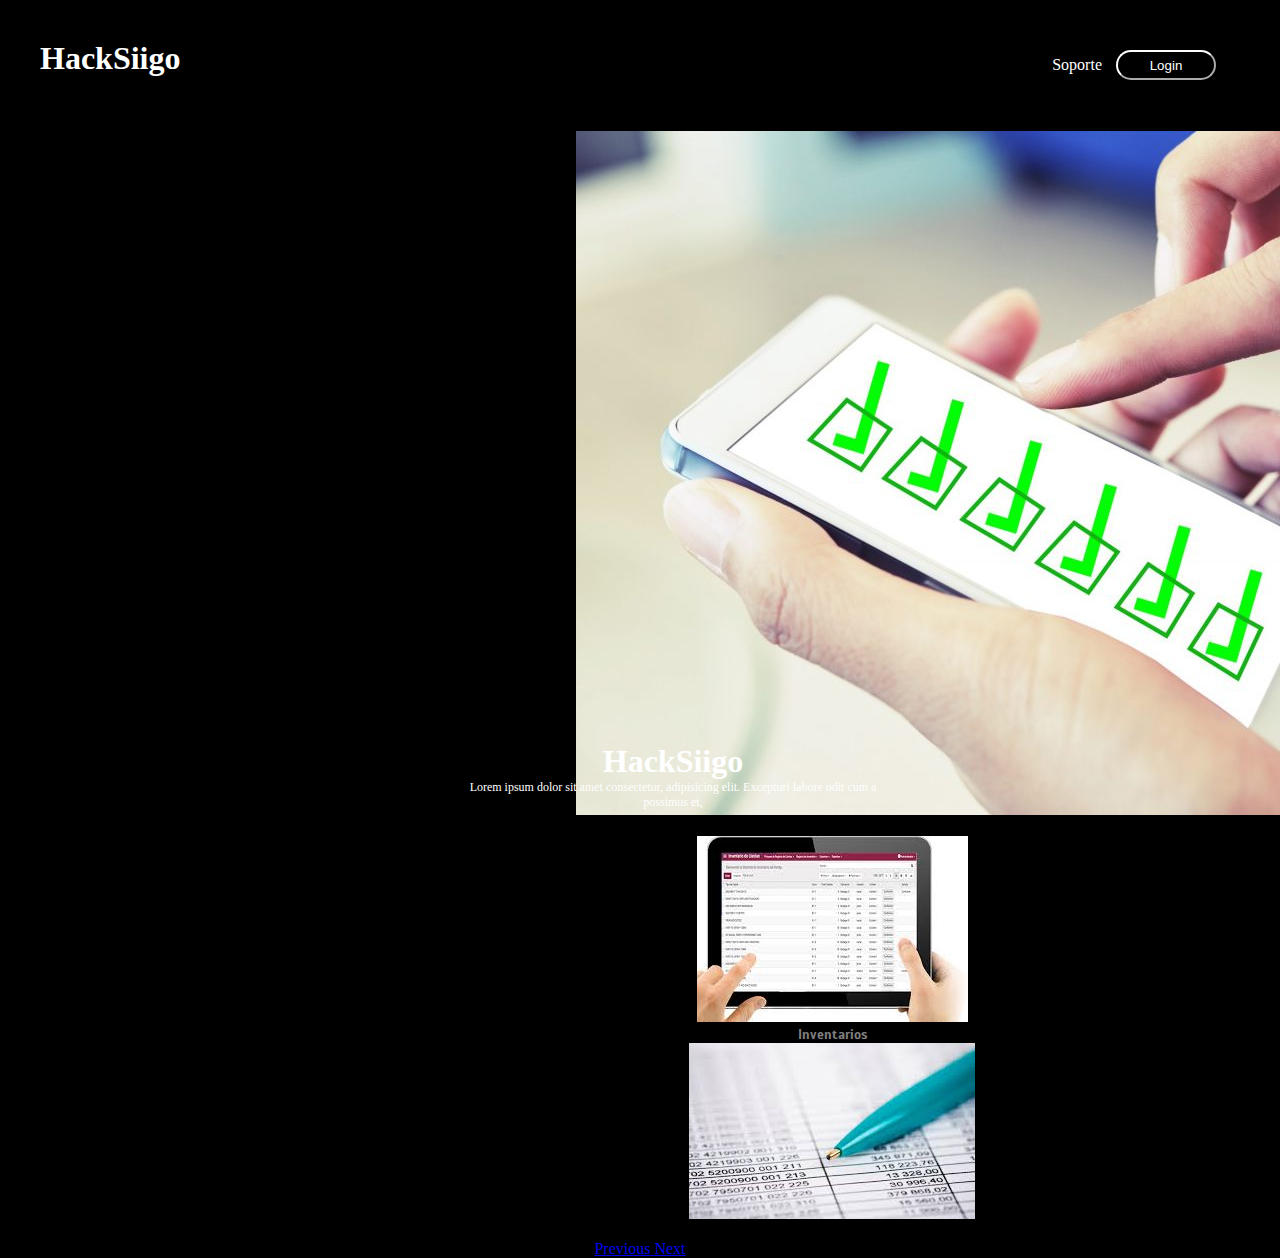
==== index.html @ 8bcf8595 "Update index.html" ====
<!DOCTYPE html>
<html lang="en">
<head>
    
    <meta charset="UTF-8">
    <meta name="viewport" content="width=device-width, initial-scale=1.0">
    <link rel="stylesheet" href="https://stackpath.bootstrapcdn.com/bootstrap/4.5.0/css/bootstrap.min.css" integrity="sha384-9aIt2nRpC12Uk9gS9baDl411NQApFmC26EwAOH8WgZl5MYYxFfc+NcPb1dKGj7Sk" crossorigin="anonymous">
    <link href="https://fonts.googleapis.com/css2?family=Scada:ital@1&display=swap" rel="stylesheet">

    <!-- Link CSS -->
    <link rel="stylesheet" href="CSS/Home.css">

    <title>
        HackSiigo
    </title>

</head>
<body>
    

    <!--- Barra de navegación principal -->
    <div class="navbar">

        <div class="name">
            <h1>
                HackSiigo
            </h1>
        </div>

        <div class="options">
            <a href="soporte.html">
                Soporte
            </a> 
            <button onclick="Login()">
                Login
            </button>
        </div>

    </div>
    
    <!-- Pied de pagina -->
    <div class="footer-false">
        <h1>
            HackSiigo
        </h1>
        <div class="description">
            <p>
                Lorem ipsum dolor sit amet consectetur, adipisicing elit. 
                Excepturi labore odit cum a possimus et, 
            </p>
        </div>
    </div>
    <!-- Formulario de Login -->
    <div style="position:absolute;z-index:100;margin-left:25%;">
        <section class="form-register" id="form" >
            
            <form action="PHP/loguearPDO.php" method="post" >
    
                <h4>Inicia sesion</h4>
    
                <!-- Input NombreEmpresa -->
                <input class="controls" type="text" name="NombreEmpresa" id="NombreEmpresa" placeholder="Ingrese su Nombre">
        
                <!-- Input EmailEmpresa -->
                <input class="controls" type="email" name="EmailEmpresa" id="EmailEmpresa" placeholder="Ingrese su Correo">
        
                <!-- Input PasswordEmpresa -->
                <input class="controls" type="password" name="PasswordEmpresa" id="PasswordEmpresa" placeholder="Ingrese su Contraseña">
        
                <p>
                    Estoy de acuerdo con 
                    <a href="#">
                        Terminos y Condiciones
                    </a>
                </p>
                <input class="botons" type="submit" value="Registrar">
    
            </form>
    
        </section>
    
    </div>


    <center>
        
        <!-- Carrusel de imagenes -->

      <div id="carouselExampleCaptions" class="carousel slide" data-ride="carousel" >
        <ol class="carousel-indicators">
          <li data-target="#carouselExampleCaptions" data-slide-to="0" class="active"></li>
          <li data-target="#carouselExampleCaptions" data-slide-to="1"></li>
          <li data-target="#carouselExampleCaptions" data-slide-to="2"></li>
        </ol>
        <div class="carousel-inner">
          <div class="carousel-item active" style="width:40%;height:60%;margin-left:30%;">
           
            <img src="ASSETS/imagen1.jpg" class="d-block w-100" alt="..." height=100% height=100%>
        
            <div class="carousel-caption d-none d-md-block">
              <h5 style="color:black;font-family: 'Scada', sans-serif;">Evaluación rápida</h5>
              </div>
          </div>
          <div class="carousel-item" style="width:40%;height:60%;margin-left:30%;">
            <img src="ASSETS/imagen2.jpg" class="d-block w-100" alt="...">
            <div class="carousel-caption d-none d-md-block">
              <h5 style="color:gray;font-family: 'Scada', sans-serif;" >Inventarios</h5>

            </div>
          </div>
          <div class="carousel-item" style="width:40%;height:60%;margin-left:30%;">
            <img src="ASSETS/imagen3.jpg" class="d-block w-100" alt="...">
            <div class="carousel-caption d-none d-md-block">
              <h5 style="color:black;font-family: 'Scada', sans-serif;">Ordén</h5>
           </div>
          </div>
        </div>
        <a class="carousel-control-prev" href="#carouselExampleCaptions" role="button" data-slide="prev">
          <span class="carousel-control-prev-icon" aria-hidden="true"></span>
          <span class="sr-only">Previous</span>
        </a>
        <a class="carousel-control-next" href="#carouselExampleCaptions" role="button" data-slide="next">
          <span class="carousel-control-next-icon" aria-hidden="true"></span>
          <span class="sr-only">Next</span>
        </a>
      </div>
    </center>
    
    <!-- Formulario de Login -->
    <div style="position:absolute;">
    <section class="form-register" id="form" >
        
        <form action="PHP/loguearPDO.php" method="post" >

            <h4>Inicia sesion</h4>

            <!-- Input NombreEmpresa -->
            <input class="controls" type="text" name="NombreEmpresa" id="NombreEmpresa" placeholder="Ingrese su Nombre">
    
            <!-- Input EmailEmpresa -->
            <input class="controls" type="email" name="EmailEmpresa" id="EmailEmpresa" placeholder="Ingrese su Correo">
    
            <!-- Input PasswordEmpresa -->
            <input class="controls" type="password" name="PasswordEmpresa" id="PasswordEmpresa" placeholder="Ingrese su Contraseña">
    
            <p>
                Estoy de acuerdo con 
                <a href="#">
                    Terminos y Condiciones
                </a>
            </p>
            <input class="botons" type="submit" value="Registrar">

        </form>

    </section>

</div>
    <!-- Script Proyecto -->
    <script src="JS/Moment.js"></script>
    <script src="JS/Home.js"></script>
    <script src="https://code.jquery.com/jquery-3.5.1.slim.min.js" integrity="sha384-DfXdz2htPH0lsSSs5nCTpuj/zy4C+OGpamoFVy38MVBnE+IbbVYUew+OrCXaRkfj" crossorigin="anonymous"></script>
    <script src="https://cdn.jsdelivr.net/npm/popper.js@1.16.0/dist/umd/popper.min.js" integrity="sha384-Q6E9RHvbIyZFJoft+2mJbHaEWldlvI9IOYy5n3zV9zzTtmI3UksdQRVvoxMfooAo" crossorigin="anonymous"></script>
    <script src="https://stackpath.bootstrapcdn.com/bootstrap/4.5.0/js/bootstrap.min.js" integrity="sha384-OgVRvuATP1z7JjHLkuOU7Xw704+h835Lr+6QL9UvYjZE3Ipu6Tp75j7Bh/kR0JKI" crossorigin="anonymous"></script>
 

</body>
</html>
---- CSS/Home.css ----
*{
    margin: 0%;
    padding: 0%;
    box-sizing: border-box;
}

/*------------------------------------------------------*/

body{
    background-color: black;
}

/*---------------------NavBar--------------------------*/

.navbar{
    display: flex;
}

.navbar .name{
    color: white;
    margin-top: 40px;
    margin-left: 40px;
}

.navbar .options{
    position: absolute;
    right: 5%;
    margin-top: 50px;
}

.navbar .options button{
    background-color: transparent;
    color: white;
    width: 100px;
    height: 30px;
    border-color: white;
    border-radius: 30px ;
}

.navbar .options a{
    color: white;
    text-decoration: none;
}

.navbar .options button:hover {
    background-color: white;
    color: black;
    cursor: pointer;
}

.navbar .options a{
    padding-right: 10px;
    color: white;
    text-decoration: none;
}

/*-------------------Footer False----------------------------------------*/
.footer-false{
    width: 450px;
    height: auto;
    position: absolute;
    bottom: 10%;
    color: white;
    left: 35%;
}

.footer-false{
    text-align: center;
}

.footer-false .description{
    font-size: 12px;
}

/*----------------Formulario login-------------------------------------*/

.form-register {
    width: 400px;
    background: #24303c;
    padding: 30px;
    margin-left: 37%;
    margin-top: 30px;
    border-radius: 10px;
    font-family: 'calibri';
    color: white;
    box-shadow: 7px 13px 37px #000;
    display: none;
}
  
.form-register h4 {
    font-size: 22px;
    margin-bottom: 20px;
}
  
.controls {
    width: 100%;
    background: #24303c;
    padding: 10px;
    border-radius: 4px;
    margin-bottom: 16px;
    border: 1px solid #1f53c5;
    font-family: 'calibri';
    font-size: 18px;
    color: white;
}
  
.form-register p {
    height: 40px;
    text-align: center;
    font-size: 18px;
    line-height: 40px;
}
  
.form-register a {
    color: white;
    text-decoration: none;
}
  
.form-register a:hover {
    color: white;
    text-decoration: underline;
}
  
.form-register .botons {
    width: 100%;
    background: #1f53c5;
    border: none;
    padding: 12px;
    color: white;
    margin: 16px 0;
    font-size: 16px;
}
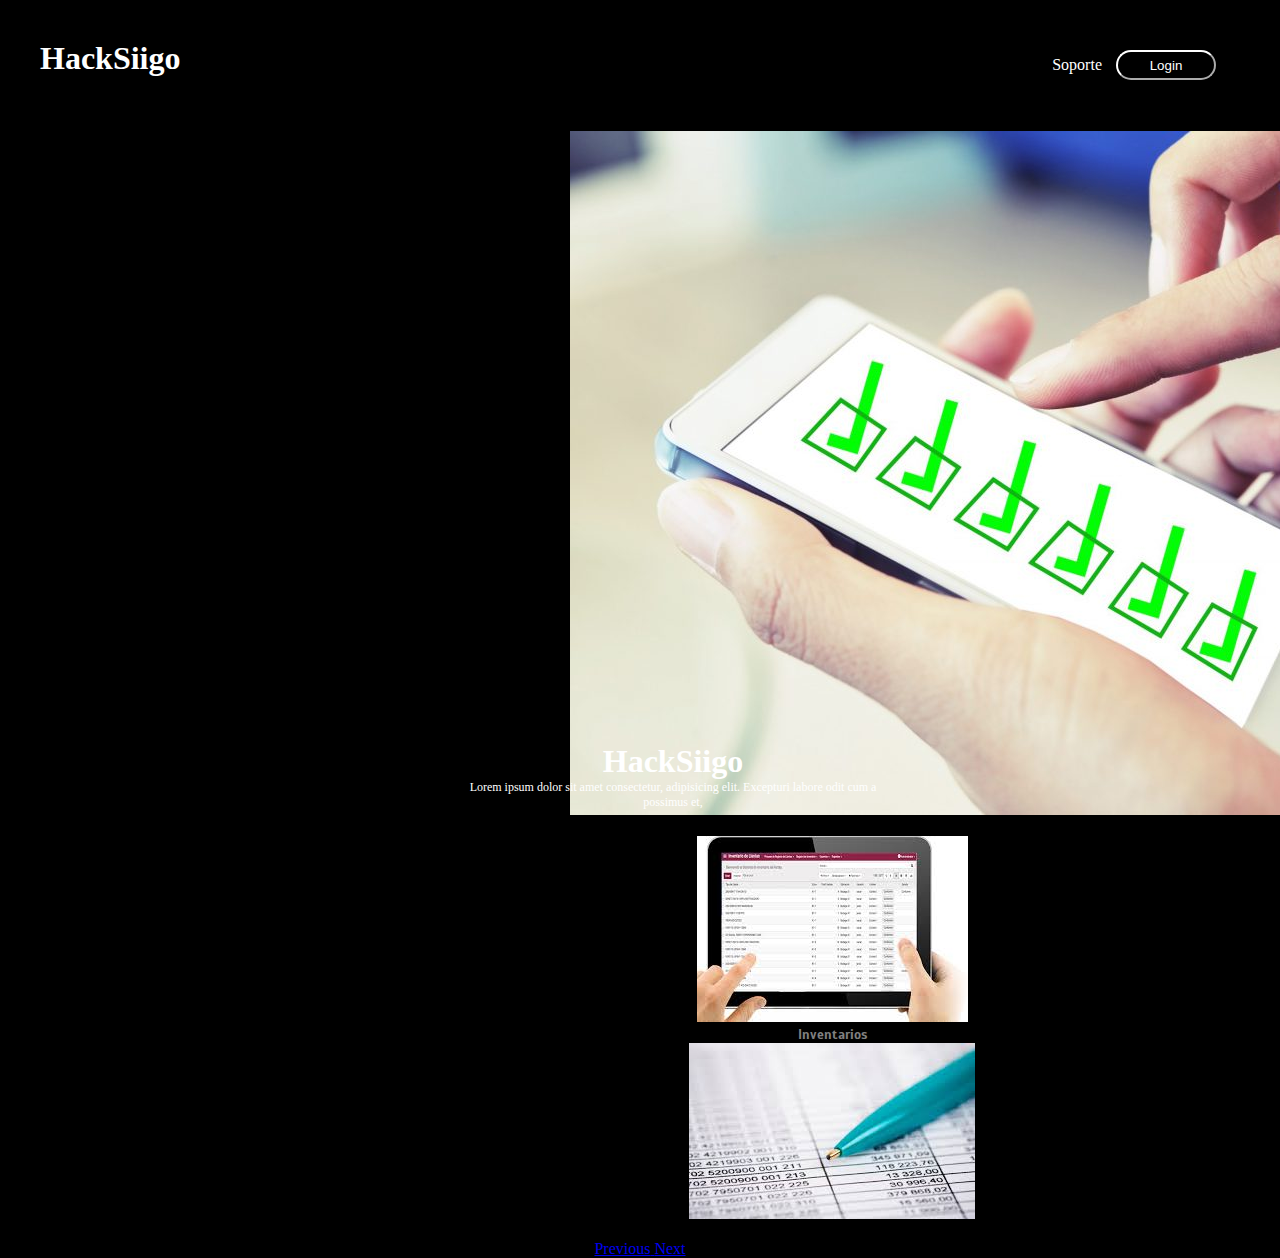
==== commit 729ef368: "Update index.html" ====
--- a/index.html
+++ b/index.html
@@ -93,7 +93,7 @@
           <li data-target="#carouselExampleCaptions" data-slide-to="2"></li>
         </ol>
         <div class="carousel-inner">
-          <div class="carousel-item active" style="width:40%;height:60%;margin-left:30%;">
+          <div class="carousel-item active" style="width:41%;height:60%;margin-left:30%;">
            
             <img src="ASSETS/imagen1.jpg" class="d-block w-100" alt="..." height=100% height=100%>
         
@@ -108,7 +108,7 @@
 
             </div>
           </div>
-          <div class="carousel-item" style="width:40%;height:60%;margin-left:30%;">
+          <div class="carousel-item" style="width:45%;height:60%;margin-left:30%;">
             <img src="ASSETS/imagen3.jpg" class="d-block w-100" alt="...">
             <div class="carousel-caption d-none d-md-block">
               <h5 style="color:black;font-family: 'Scada', sans-serif;">Ordén</h5>
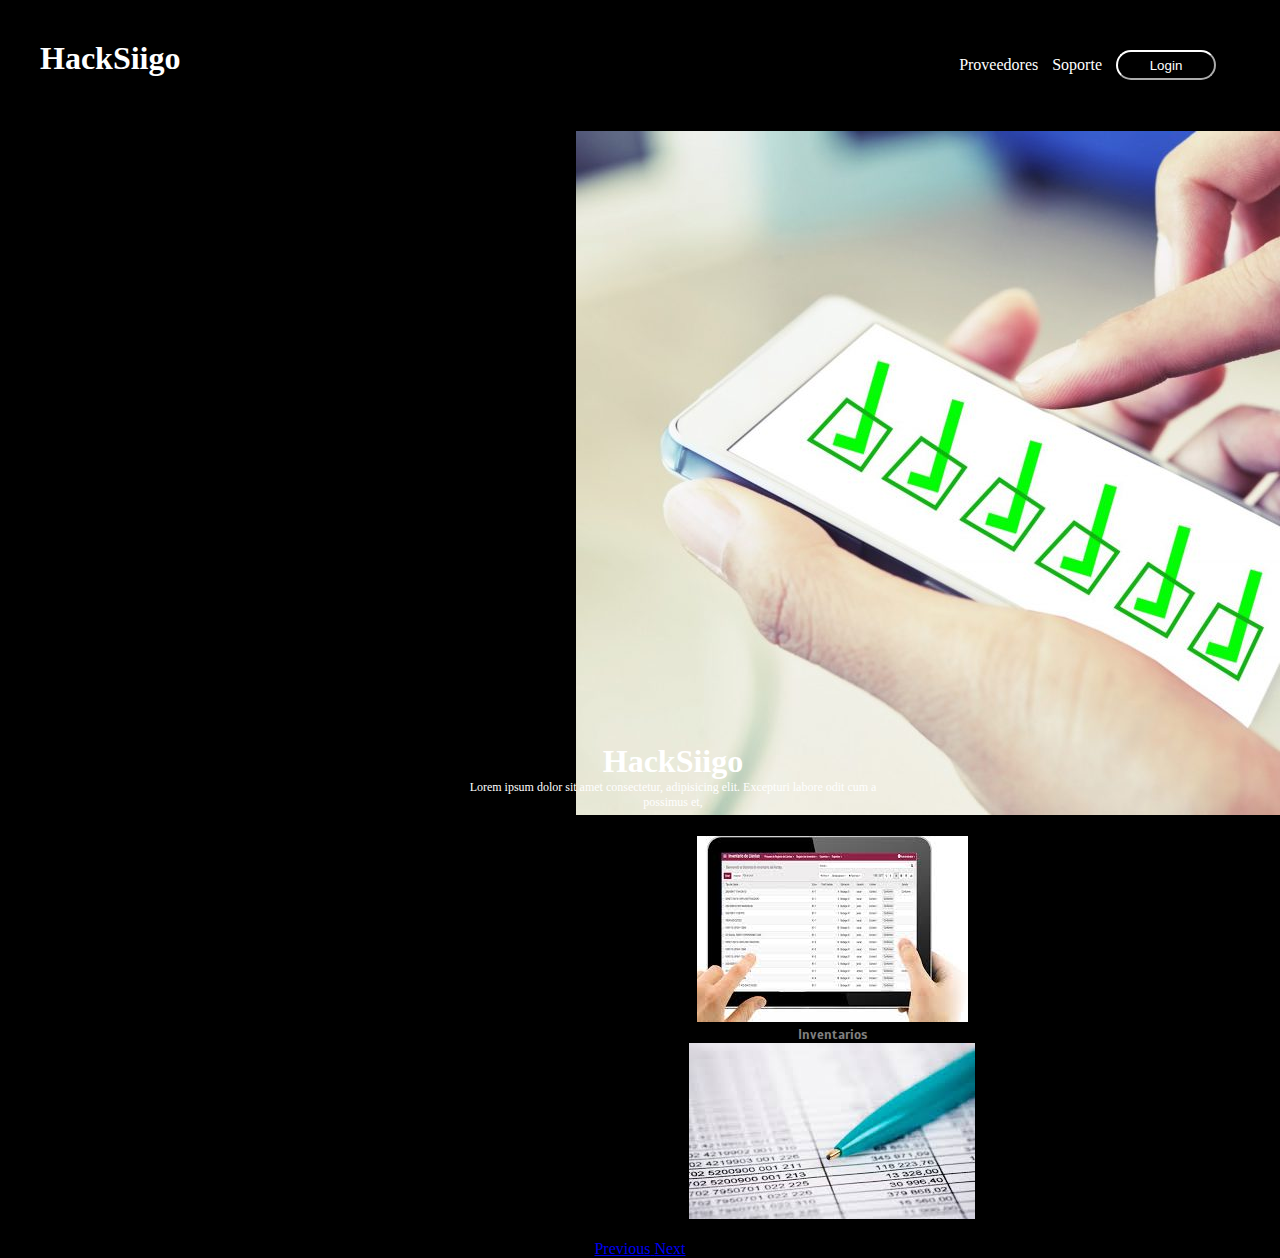
==== commit 24b7ff75: "Update project" ====
--- a/index.html
+++ b/index.html
@@ -28,6 +28,9 @@
         </div>
 
         <div class="options">
+            <a href="PHP/Proveedores.php">
+                Proveedores
+            </a>
             <a href="soporte.html">
                 Soporte
             </a> 
@@ -93,7 +96,7 @@
           <li data-target="#carouselExampleCaptions" data-slide-to="2"></li>
         </ol>
         <div class="carousel-inner">
-          <div class="carousel-item active" style="width:41%;height:60%;margin-left:30%;">
+          <div class="carousel-item active" style="width:40%;height:60%;margin-left:30%;">
            
             <img src="ASSETS/imagen1.jpg" class="d-block w-100" alt="..." height=100% height=100%>
         
@@ -108,7 +111,7 @@
 
             </div>
           </div>
-          <div class="carousel-item" style="width:45%;height:60%;margin-left:30%;">
+          <div class="carousel-item" style="width:40%;height:60%;margin-left:30%;">
             <img src="ASSETS/imagen3.jpg" class="d-block w-100" alt="...">
             <div class="carousel-caption d-none d-md-block">
               <h5 style="color:black;font-family: 'Scada', sans-serif;">Ordén</h5>
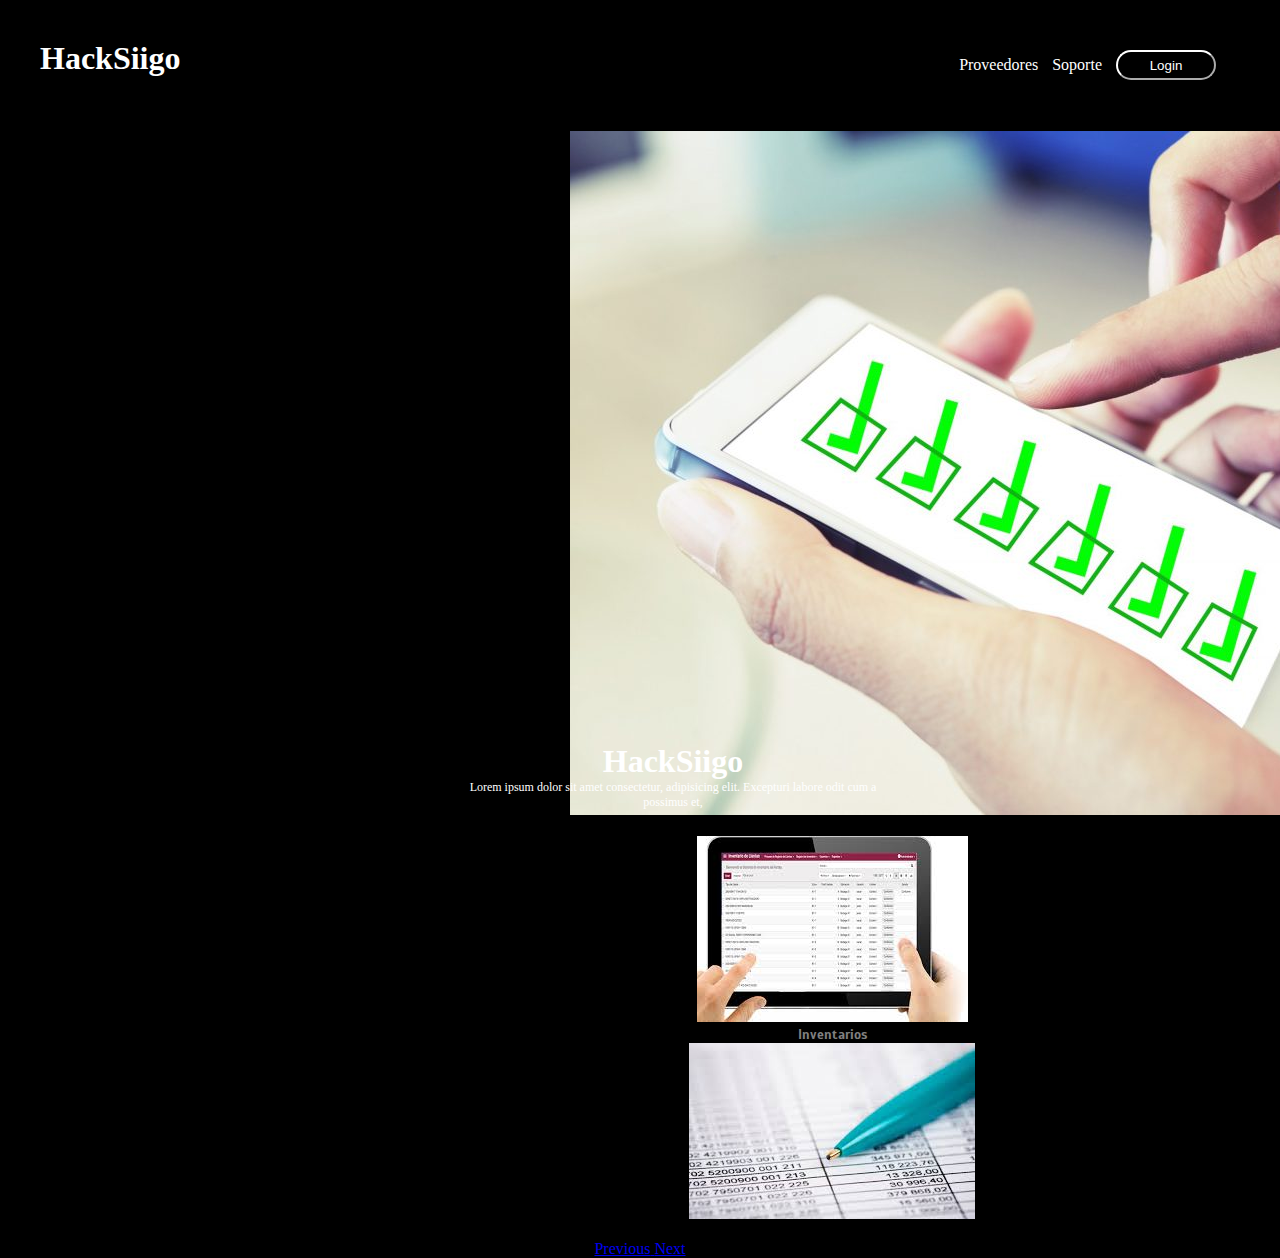
==== commit cea73d45: "Merge pull request #28 from FabianPulido/d4rkm4n" ====
--- a/index.html
+++ b/index.html
@@ -96,7 +96,7 @@
           <li data-target="#carouselExampleCaptions" data-slide-to="2"></li>
         </ol>
         <div class="carousel-inner">
-          <div class="carousel-item active" style="width:40%;height:60%;margin-left:30%;">
+          <div class="carousel-item active" style="width:41%;height:60%;margin-left:30%;">
            
             <img src="ASSETS/imagen1.jpg" class="d-block w-100" alt="..." height=100% height=100%>
         
@@ -111,7 +111,7 @@
 
             </div>
           </div>
-          <div class="carousel-item" style="width:40%;height:60%;margin-left:30%;">
+          <div class="carousel-item" style="width:45%;height:60%;margin-left:30%;">
             <img src="ASSETS/imagen3.jpg" class="d-block w-100" alt="...">
             <div class="carousel-caption d-none d-md-block">
               <h5 style="color:black;font-family: 'Scada', sans-serif;">Ordén</h5>
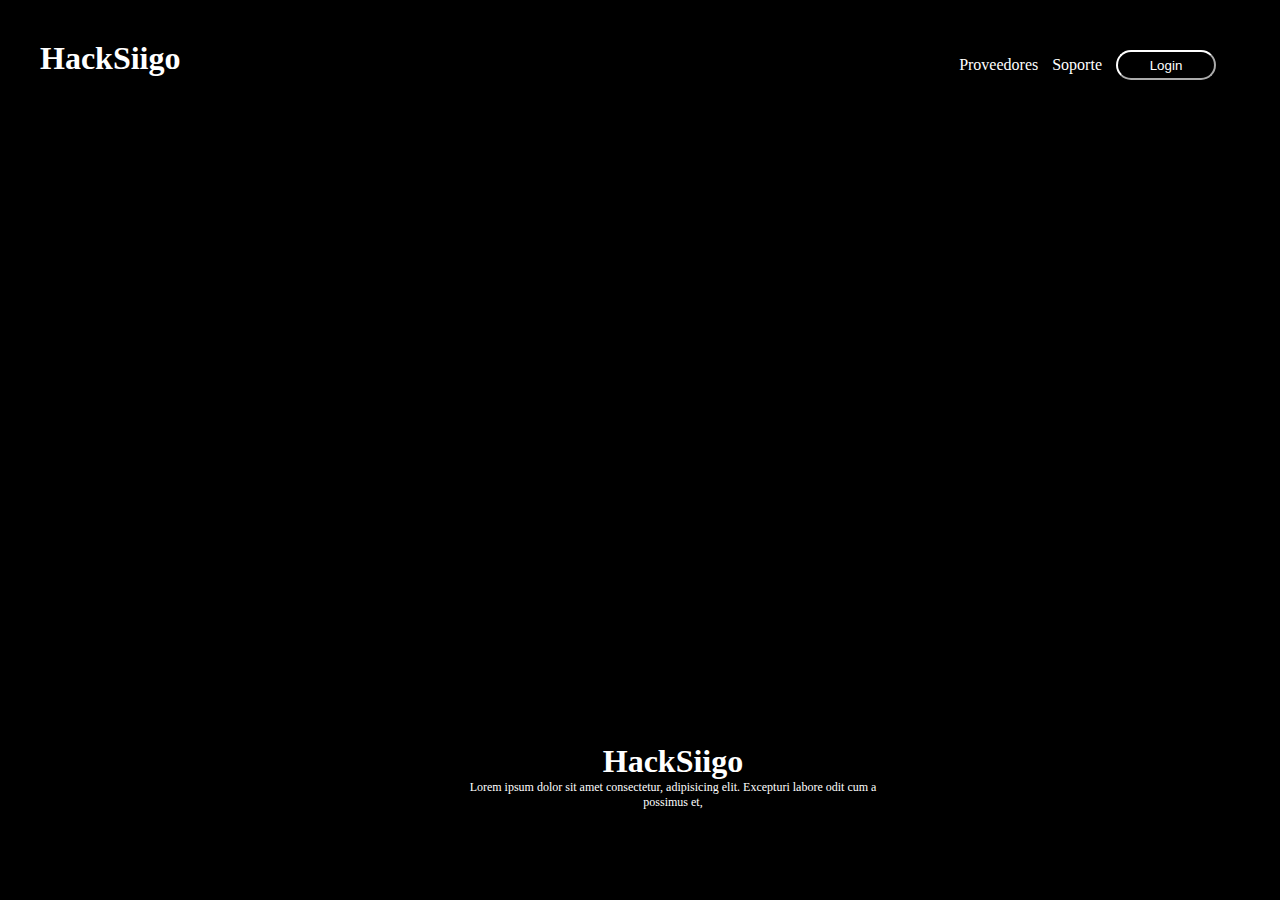
==== commit e32621cf: "Update project" ====
--- a/index.html
+++ b/index.html
@@ -53,84 +53,9 @@
             </p>
         </div>
     </div>
-    <!-- Formulario de Login -->
-    <div style="position:absolute;z-index:100;margin-left:25%;">
-        <section class="form-register" id="form" >
-            
-            <form action="PHP/loguearPDO.php" method="post" >
-    
-                <h4>Inicia sesion</h4>
-    
-                <!-- Input NombreEmpresa -->
-                <input class="controls" type="text" name="NombreEmpresa" id="NombreEmpresa" placeholder="Ingrese su Nombre">
-        
-                <!-- Input EmailEmpresa -->
-                <input class="controls" type="email" name="EmailEmpresa" id="EmailEmpresa" placeholder="Ingrese su Correo">
-        
-                <!-- Input PasswordEmpresa -->
-                <input class="controls" type="password" name="PasswordEmpresa" id="PasswordEmpresa" placeholder="Ingrese su Contraseña">
-        
-                <p>
-                    Estoy de acuerdo con 
-                    <a href="#">
-                        Terminos y Condiciones
-                    </a>
-                </p>
-                <input class="botons" type="submit" value="Registrar">
-    
-            </form>
-    
-        </section>
-    
-    </div>
 
-
-    <center>
-        
-        <!-- Carrusel de imagenes -->
-
-      <div id="carouselExampleCaptions" class="carousel slide" data-ride="carousel" >
-        <ol class="carousel-indicators">
-          <li data-target="#carouselExampleCaptions" data-slide-to="0" class="active"></li>
-          <li data-target="#carouselExampleCaptions" data-slide-to="1"></li>
-          <li data-target="#carouselExampleCaptions" data-slide-to="2"></li>
-        </ol>
-        <div class="carousel-inner">
-          <div class="carousel-item active" style="width:41%;height:60%;margin-left:30%;">
-           
-            <img src="ASSETS/imagen1.jpg" class="d-block w-100" alt="..." height=100% height=100%>
-        
-            <div class="carousel-caption d-none d-md-block">
-              <h5 style="color:black;font-family: 'Scada', sans-serif;">Evaluación rápida</h5>
-              </div>
-          </div>
-          <div class="carousel-item" style="width:40%;height:60%;margin-left:30%;">
-            <img src="ASSETS/imagen2.jpg" class="d-block w-100" alt="...">
-            <div class="carousel-caption d-none d-md-block">
-              <h5 style="color:gray;font-family: 'Scada', sans-serif;" >Inventarios</h5>
-
-            </div>
-          </div>
-          <div class="carousel-item" style="width:45%;height:60%;margin-left:30%;">
-            <img src="ASSETS/imagen3.jpg" class="d-block w-100" alt="...">
-            <div class="carousel-caption d-none d-md-block">
-              <h5 style="color:black;font-family: 'Scada', sans-serif;">Ordén</h5>
-           </div>
-          </div>
-        </div>
-        <a class="carousel-control-prev" href="#carouselExampleCaptions" role="button" data-slide="prev">
-          <span class="carousel-control-prev-icon" aria-hidden="true"></span>
-          <span class="sr-only">Previous</span>
-        </a>
-        <a class="carousel-control-next" href="#carouselExampleCaptions" role="button" data-slide="next">
-          <span class="carousel-control-next-icon" aria-hidden="true"></span>
-          <span class="sr-only">Next</span>
-        </a>
-      </div>
-    </center>
     
     <!-- Formulario de Login -->
-    <div style="position:absolute;">
     <section class="form-register" id="form" >
         
         <form action="PHP/loguearPDO.php" method="post" >
@@ -160,7 +85,6 @@
 
 </div>
     <!-- Script Proyecto -->
-    <script src="JS/Moment.js"></script>
     <script src="JS/Home.js"></script>
     <script src="https://code.jquery.com/jquery-3.5.1.slim.min.js" integrity="sha384-DfXdz2htPH0lsSSs5nCTpuj/zy4C+OGpamoFVy38MVBnE+IbbVYUew+OrCXaRkfj" crossorigin="anonymous"></script>
     <script src="https://cdn.jsdelivr.net/npm/popper.js@1.16.0/dist/umd/popper.min.js" integrity="sha384-Q6E9RHvbIyZFJoft+2mJbHaEWldlvI9IOYy5n3zV9zzTtmI3UksdQRVvoxMfooAo" crossorigin="anonymous"></script>
